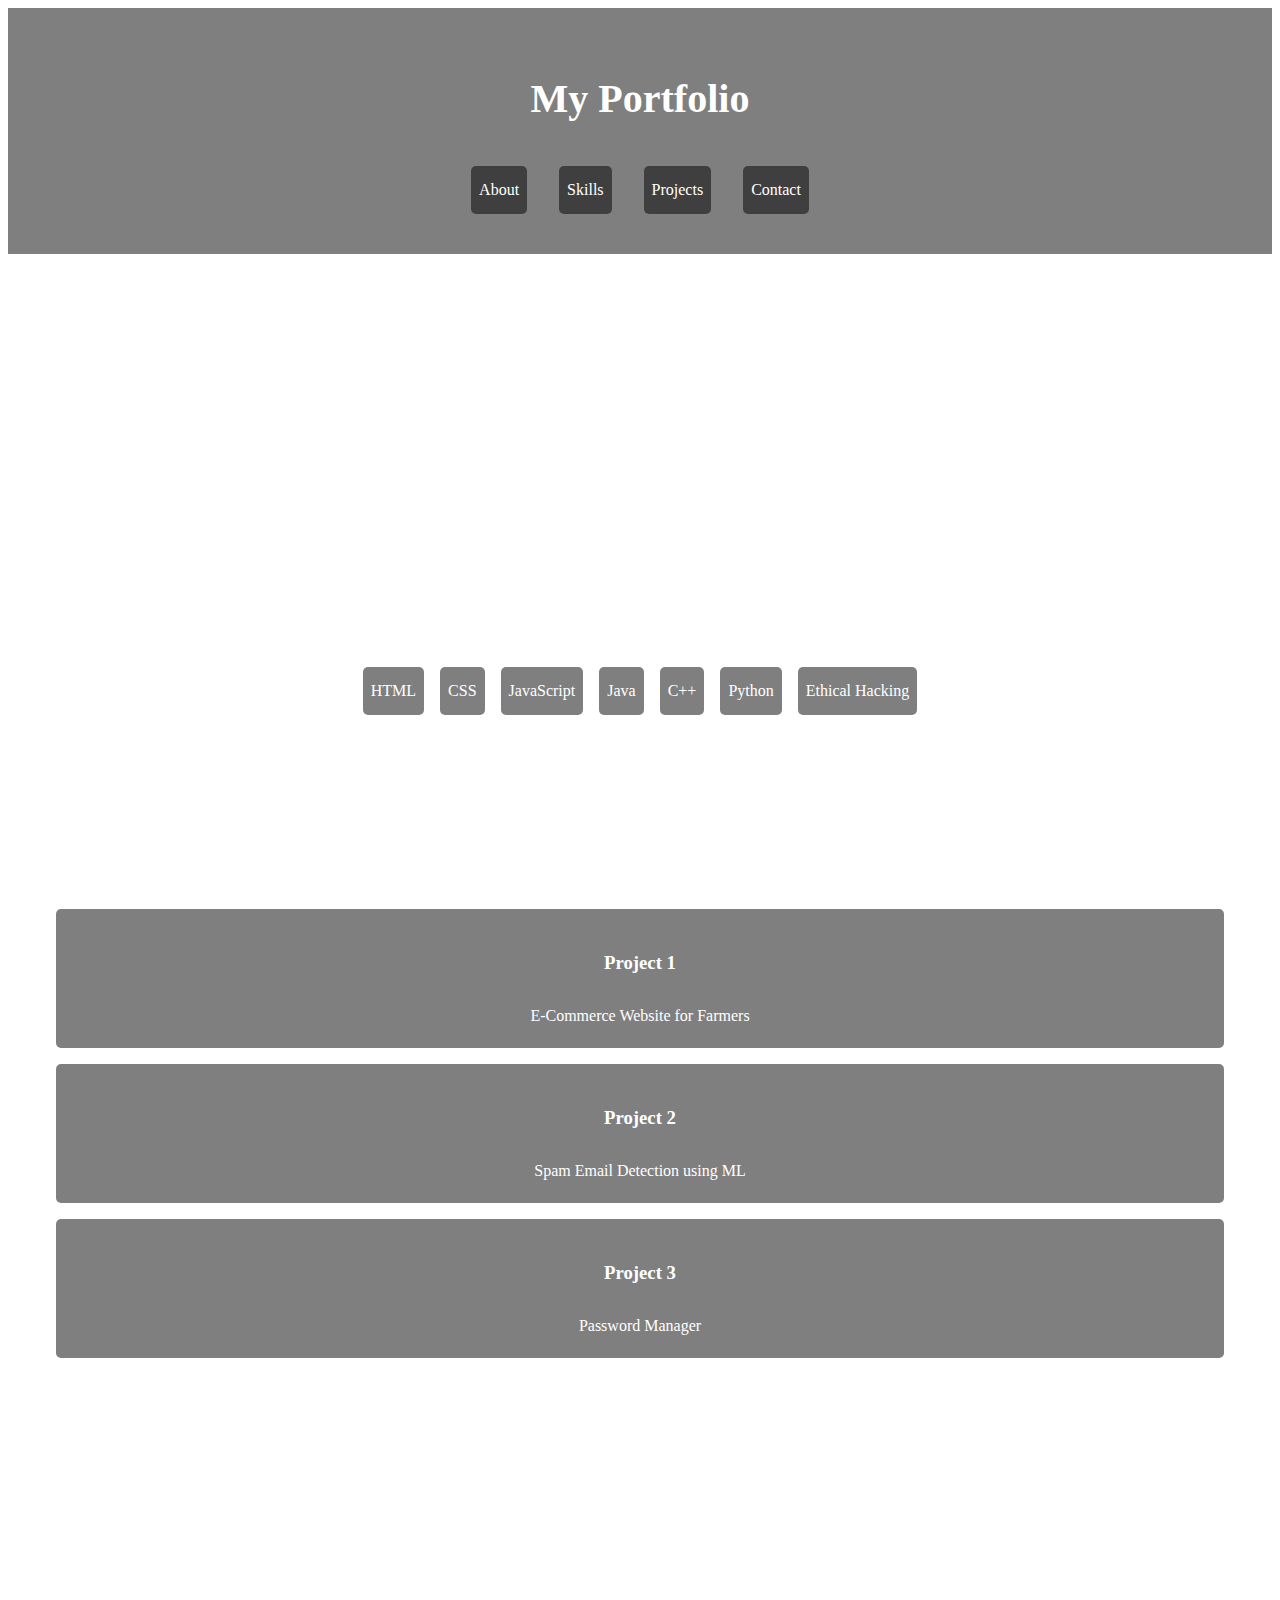
==== index.html @ 5596f439 "Update and rename main.html to index.html" ====
<!DOCTYPE html>
<html>
<head>
  <meta charset="utf-8">
  <meta name="viewport" content="width=device-width">
  <title>MY PORTFOLIO</title>
  <link href="style.css" rel="stylesheet" type="text/css" />
</head>
<body>
  <header>
    <h1>My Portfolio</h1>
    <nav>
      <ul>
        <li><a href="#about">About</a></li>
        <li><a href="#skills">Skills</a></li>
        <li><a href="#projects">Projects</a></li>
        <li><a href="#contact">Contact</a></li>
      </ul>
    </nav>
  </header>
  <section id="about">
    <h2>About Me</h2>
    <p>Myself R Giridhar Reddy I like coming up with new ideas and solving problems. I've learned a lot by trying different things in Web Development. I'm good at working with others and making ideas clear. I want to keep growing. Look at my portfolio to see what I've done so far.</p>
  </section>
  <section id="skills">
    <h2>Skills</h2>
    <ul>
      <li>HTML</li>
      <li>CSS</li>
      <li>JavaScript</li>
      <li>Java</li>
      <li>C++</li>
      <li>Python</li>
      <li>Ethical Hacking</li>
    </ul>
  </section>
  <section id="Projects">
    <h2>Projects</h2>
    <div class="Project">
      <h3>Project 1</h3>
      <p>E-Commerce Website for Farmers</p>
    </div>
    <div class="Project">
      <h3>Project 2</h3>
      <p>Spam Email Detection using ML</p>
    </div>
    <div class="Project">
      <h3>Project 3</h3>
      <p>Password Manager</p>
  </section>
  <section id="Contact">
    <h2>Contact Me</h2>
    <p>Email: Giridharr4567@gmail.com</p>
    <p>Phone: 8088950824</p>
  </section>
</body>
</html>
---- style.css ----
body {
    background-image: url('https://source.unsplash.com/random');
    background-size: cover;
    background-position: center;
    font-family: 'Times New Roman', Times, serif, sans-serif;
    color: #fff;
    line-height: 2;
  }
  
  header {
    background-color: rgba(0, 0, 0, 0.5);
    padding: 1.5rem;
    text-align: center;
  }
  
  header h1 {
    font-size: 2.5rem;
  }
  
  nav ul {
    padding: 0;
    list-style: none;
    display: flex;
    justify-content: center;
  }
  
  nav li {
    margin: 0 1rem;
    transition: transform 3s ease-in-out;
  }
  
  nav a {
    color: #ffffff;
    text-decoration: none;
  }
  
  nav a:hover {
    color: #ef0b0b;
    transform: scale(1.1);
  }
  
  section {
    padding: 2rem;
    text-align: center;
  }
  
  section h2 {
    font-size: 2rem;
    margin-bottom: 1rem;
    animation: fadeInUp 1s ease-out;
  }
  
  section p {
    max-width: 600px;
    margin: 0 auto;
    animation: fadeIn 1s ease-out;
  }
  
  ul {
    list-style: none;
    padding: 0;
    display: flex;
    justify-content: center;
    flex-wrap: wrap;
  }
  
  li {
    margin: 0.5rem;
    padding: 0.5rem;
    background-color: rgba(0, 0, 0, 0.5);
    color: #fff;
    border-radius: 5px;
    transition: transform 0.3s ease-in-out;
  }
  
  .Project {
    background-color: rgba(0, 0, 0, 0.5);
    padding: 1rem;
    margin: 1rem;
    border-radius: 5px;
    transition: transform 2s ease-in-out;
  }
  
  @media (max-width: 768px) {
    nav li {
      margin: 0 0.5rem;
    }
  
    .Project {
      padding: 0.5rem;
      margin: 0.5rem;
    }
  }
  
  @keyframes fadeIn {
    from {
      opacity: 0;
    }
    to {
      opacity: 1;
    }
  }
  
  @keyframes fadeInUp {
    from {
      transform: translateY(50px);
      opacity: 0;
    }
    to {
      transform: translateY(0);
      opacity: 1;
    }
  }
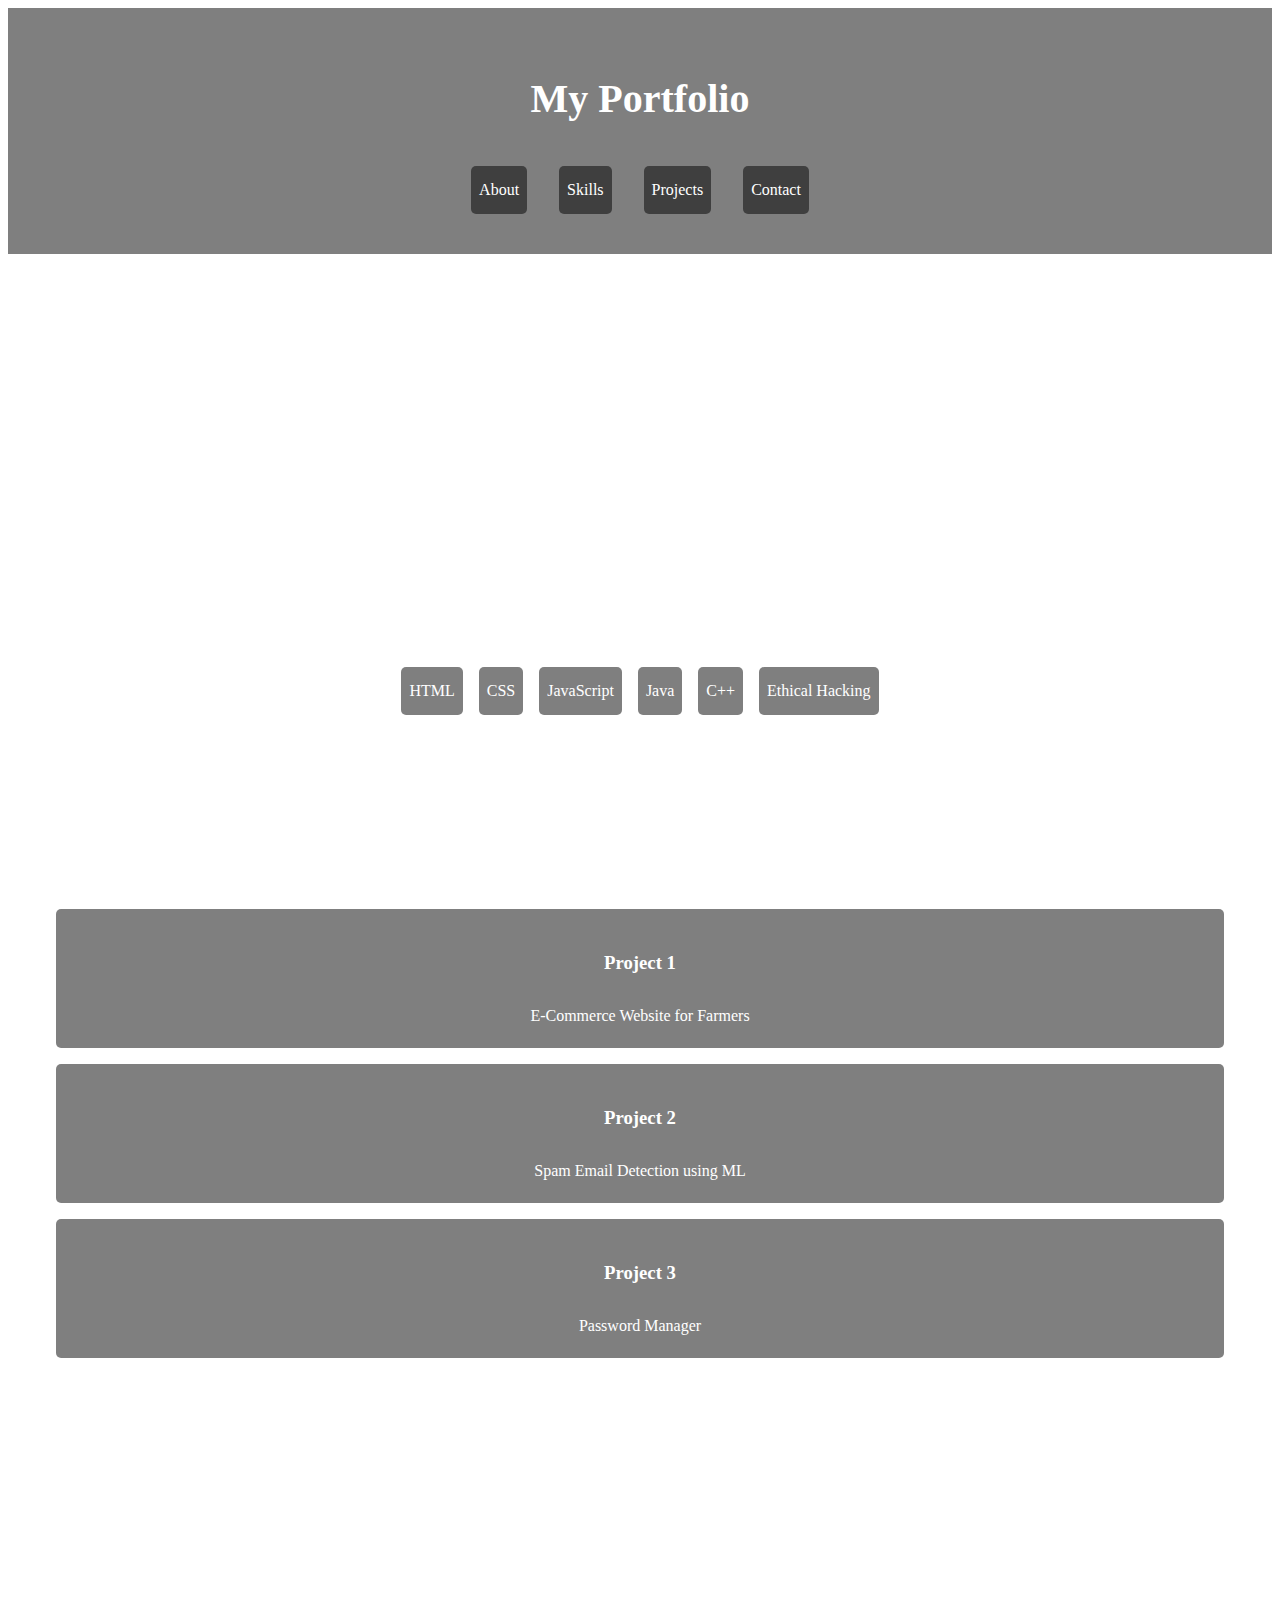
==== commit 5e784f73: "Update index.html" ====
--- a/index.html
+++ b/index.html
@@ -30,7 +30,6 @@
       <li>JavaScript</li>
       <li>Java</li>
       <li>C++</li>
-      <li>Python</li>
       <li>Ethical Hacking</li>
     </ul>
   </section>
